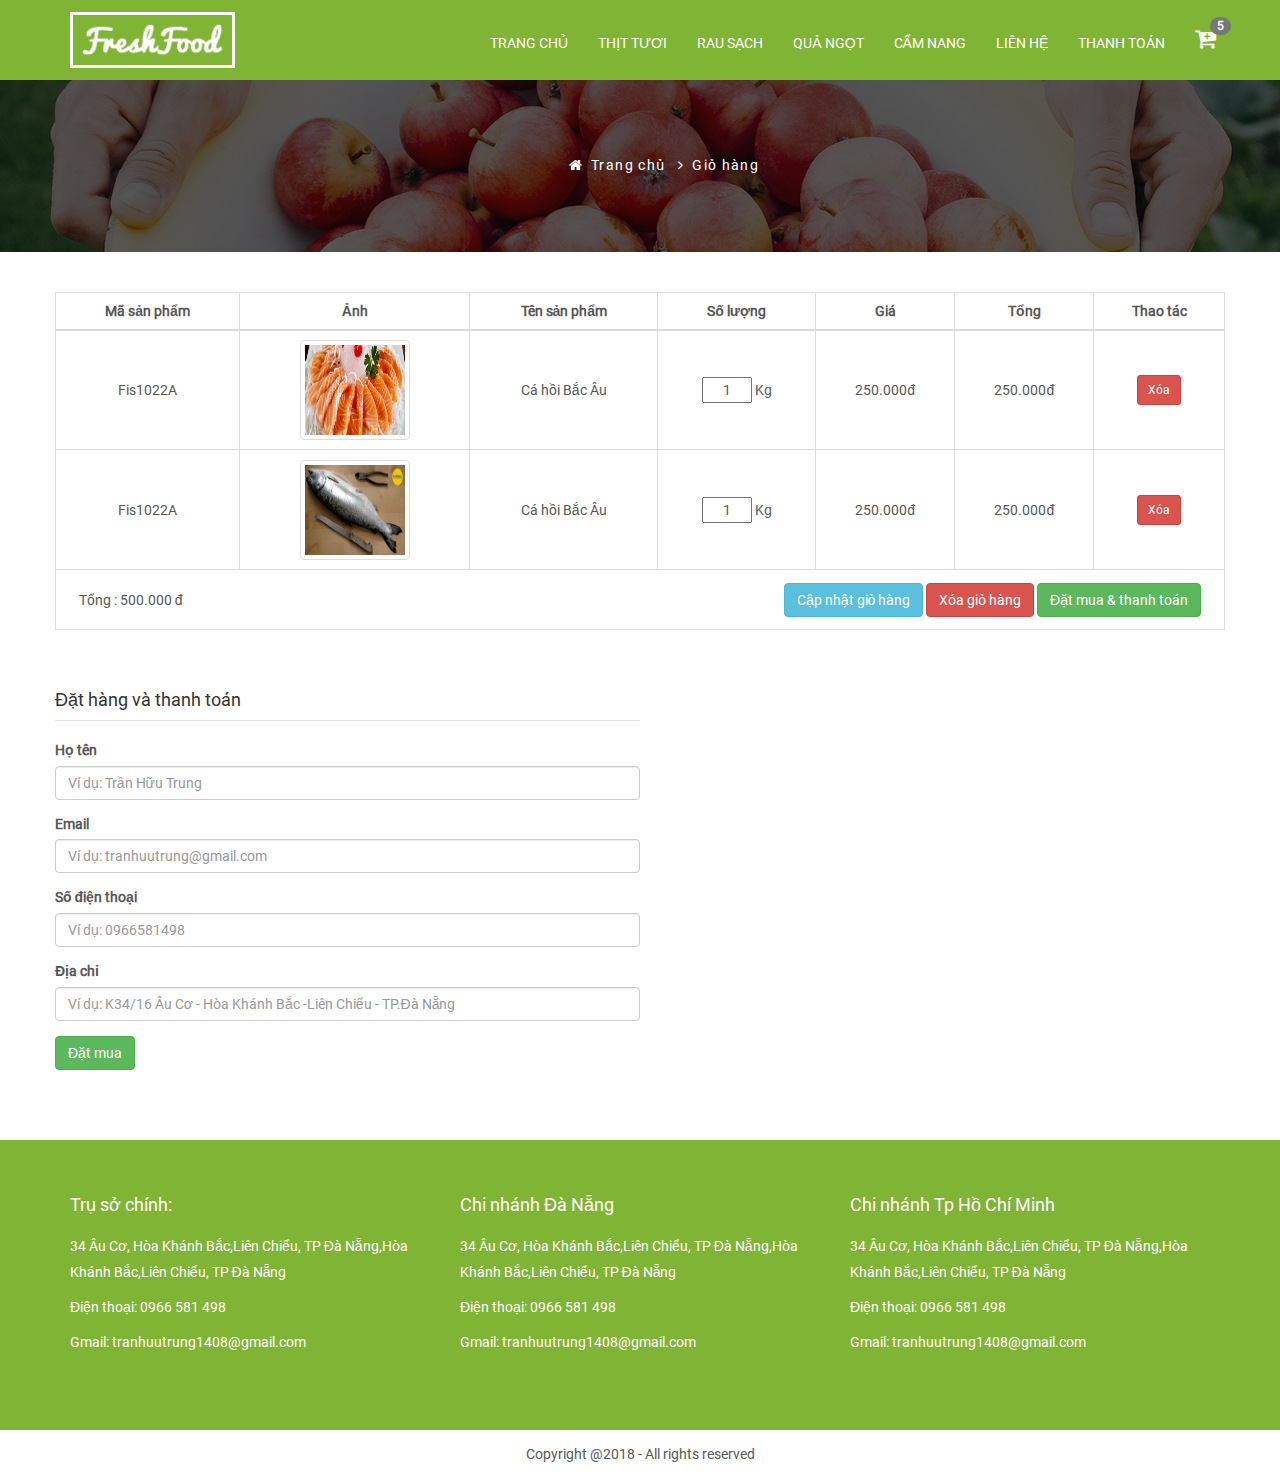
==== cart.html @ b71d3597 "add 3 pages detail-category, detail-news, cart" ====
<!DOCTYPE html>
<html lang="en">
<head>
    <meta charset="UTF-8">
    <meta name="viewport" content="width=device-width, initial-scale=1.0">
    <meta http-equiv="X-UA-Compatible" content="ie=edge">
    <title>Fresh Food</title>
    <link rel="stylesheet" href="assets/css/bootstrap.min.css">
    <link rel="stylesheet" href="assets/css/font-awesome.min.css">
    <link rel="stylesheet" href="assets/css/slick.css">
    <link rel="stylesheet" href="assets/css/slick-theme.css">
    <link rel="stylesheet" href="assets/css/custom.css">
    <link rel="stylesheet" href="assets/css/fontcss.css">
    <link rel="stylesheet" href="assets/css/index.css">
    <link rel="stylesheet" href="assets/css/category.css">
    <link rel="stylesheet" href="assets/css/category-news.css">
    <link rel="stylesheet" href="assets/css/detail-product.css">
    <link rel="stylesheet" href="assets/css/detail-news.css">
    <link rel="stylesheet" href="assets/css/cart.css">
</head>
<body>
    <header class="container-fluid nav-header">
     <!-- includes header by js from snippets/header -->
        <div class="container">
            <nav role="navigation" class="row">
                <!-- Brand and toggle get grouped for better mobile display -->
                <div class="navbar-header col-md-2">
                    <button type="button" class="navbar-toggle" data-toggle="collapse" data-target=".navbar-header-collapse">
                        <span class="sr-only">Toggle navigation</span>
                        <span class="fa fa-navicon "></span>
                    </button>
                    <a href="./">
                    <img class="img-responsive" src="./assets/images/logo.png" alt="FreshFood">
                    </a>
                </div>
            
                <!-- Collect the nav links, forms, and other content for toggling -->
                <div class="collapse navbar-collapse navbar-header-collapse col-md-8 col-md-push-2">
                    <ul class="nav navbar-nav main-menu-header text-uppercase">
                        <li class="active"><a href="./">Trang chủ</a></li>
                        <li><a href="./category-product.html">Thịt tươi</a></li>
                        <li><a href="./category-product.html">Rau sạch</a></li>
                        <li><a href="./category-product.html">Quả ngọt</a></li>
                        <li><a href="./category-news.html">Cẩm nang</a></li>
                        <li><a href="#">Liên hệ</a></li>
                        <li><a href="./cart.html">Thanh toán</a></li>
                        <li class="cart">
                            <a href="./cart.html">
                                <i class="fa fa-cart-plus"></i>
                                <span class="badge cart-number">5</span>
                            </a>
                        </li>
                    </ul>
                </div><!-- /.navbar-collapse -->
            </nav>
            
        </div>
    </header>
    <div class="view-img-header">
        <div class="container-fluid">
            <div class="row flex-container">
                <div class="bcrumb">
                    <ol>
                        <li><i class="fa fa-home"></i><a href="./">Trang chủ </a><i class="fa fa-angle-right"></i></li>
                        <li class="active">Giỏ hàng</li>
                    </ol>
                </div>
                <img src="./assets/images/breadcrumb.png" alt="" class="img-responsive">
            </div>
        </div>
    </div>
    <div class="content-detail container">
      <div class="row bangchitietgiohang">
          <div class="table-responsive">
              <table class="table table-hover table-cart table-bordered text-center">
                  <thead>
                      <tr>
                          <th>Mã sản phẩm</th>
                          <th>Ảnh</th>
                          <th>Tên sản phẩm</th>
                          <th>Số lượng</th>
                          <th>Giá </th>
                          <th>Tổng</th>
                          <th>Thao tác</th>
                      </tr>
                  </thead>
                  <tbody>
                    <tr>
                        <td>Fis1022A</td>
                        <td>
                            <img src="./assets/images/detail-info.png" alt="" class="img-responsive img-thumbnail">
                        </td>
                        <td>Cá hồi Bắc Âu</td>
                        <td>          
                            <input class="quantity text-center" type="text" name="" value="1" required="required">
                        Kg
                        </td>
                        <td>250.000đ</td>
                        <td>250.000đ</td>
                        <td>
                            <button type="button" class="btn btn-sm btn-danger">Xóa</button>
                        </td>
                    </tr>
                    <tr>
                        <td>Fis1022A</td>
                        <td>
                            <img src="./assets/images/detail-info1.jpg" alt="" class="img-responsive img-thumbnail">
                        </td>
                        <td>Cá hồi Bắc Âu</td>
                        <td>          
                            <input class="quantity text-center" type="text" name="" value="1" required="required">
                        Kg
                        </td>
                        <td>250.000đ</td>
                        <td>250.000đ</td>
                        <td>
                             <button type="button" class="btn btn-sm btn-danger">Xóa</button>
                        </td>
                    </tr>
                    <!-- tong tien -->
                    <tr class="total-cart">
                        <td colspan="7">
                            <div>
                                <div class="col-xs-6 col-sm-6 col-md-6 col-lg-6 text-left">
                                    <p class="total-price">
                                            Tổng : 500.000 đ
                                    </p>
                                </div>
                                
                                <div class="col-xs-6 col-sm-6 col-md-6 col-lg-6 text-right">
                                    <button type="button" class="btn btn-info">Cập nhật giỏ hàng</button>
                                    <button type="button" class="btn btn-danger">Xóa giỏ hàng</button>
                                    <button type="button" class="btn btn-success">Đặt mua & thanh toán</button>
                                </div>
                            </div>         
                        </td>
                    </tr>
                  </tbody>
              </table>
          </div>        
      </div>
      <div class="row datmua">
          <div class="col-xs-12 col-sm-8 col-md-6 col-lg-6">
              <div class="row">
                <form action="./" method="POST" role="form">
                    <legend><h4>Đặt hàng và thanh toán</h4></legend>
                    <div class="form-group">
                        <label for="">Họ tên</label>
                        <input type="text" class="form-control" id="" placeholder="Ví dụ: Trần Hữu Trung">
                    </div>
                    <div class="form-group">
                        <label for="">Email</label>
                        <input type="text" class="form-control" id="" placeholder="Ví dụ: tranhuutrung@gmail.com">
                    </div>
                    <div class="form-group">
                        <label for="">Số điện thoại</label>
                        <input type="text" class="form-control" id="" placeholder="Ví dụ: 0966581498">
                    </div>
                    <div class="form-group">
                        <label for="">Địa chỉ</label>
                        <input type="text" class="form-control" id="" placeholder="Ví dụ: K34/16 Âu Cơ - Hòa Khánh Bắc -Liên Chiểu - TP.Đà Nẵng">
                    </div>
                    <button type="submit" class="btn btn-success">Đặt mua</button>
                </form>
            </div>
          </div>
          
      </div>
    </div>
    <footer class="footer">
        <div class="top-footer container-fluid">
            <div class="container">
                <div class="row">
                    <div class="col-xs-12 col-sm-6 col-md-4 col-lg-4 block-footer">
                        <h4>Trụ sở chính:</h4>
                        <ul>
                            <li>34 Âu Cơ, Hòa Khánh Bắc,Liên Chiểu, TP Đà Nẵng,Hòa Khánh Bắc,Liên Chiểu, TP Đà Nẵng</li>
                            <li>Điện thoại: 0966 581 498</li>
                            <li>Gmail: tranhuutrung1408@gmail.com</li>
                        </ul>
                    </div>
                    <div class="col-xs-12 col-sm-6 col-md-4 col-lg-4 block-footer">
                        <h4>Chi nhánh Đà Nẵng</h4>
                        <ul>
                            <li>34 Âu Cơ, Hòa Khánh Bắc,Liên Chiểu, TP Đà Nẵng,Hòa Khánh Bắc,Liên Chiểu, TP Đà Nẵng</li>
                            <li>Điện thoại: 0966 581 498</li>
                            <li>Gmail: tranhuutrung1408@gmail.com</li>
                        </ul>
                    </div>
                    <div class="col-xs-12 col-sm-6 col-md-4 col-lg-4 block-footer">
                        <h4>Chi nhánh Tp Hồ Chí Minh</h4>
                        <ul>
                            <li>34 Âu Cơ, Hòa Khánh Bắc,Liên Chiểu, TP Đà Nẵng,Hòa Khánh Bắc,Liên Chiểu, TP Đà Nẵng</li>
                            <li>Điện thoại: 0966 581 498</li>
                            <li>Gmail: tranhuutrung1408@gmail.com</li>
                        </ul>            
                    </div>
                </div>
            </div>
        </div>
        <div class="copyright">
            <div class="container">
                <div class="row">
                    <div class="col-xs-12 col-sm-12 col-md-12 col-lg-12 text-center">
                        Copyright @2018 - All rights reserved
                    </div>
                </div>
                
            </div>
        </div>
    </footer>
    <!-- Jquery bootstrap template depend on it -->
    <script src="assets/js/jquery-3.2.1.min.js"></script>
    <script src="assets/js/bootstrap.min.js"></script>
    <script src="assets/js/jquery.validate.min.js"></script>
    <script src="assets/js/jquery-migrate-1.2.1.min.js"></script>
    <script src="assets/js/slick.min.js"></script>
    <script src="assets/js/script.js"></script>
</body>
</html>
---- assets/css/custom.css ----
.fl-left{
  float: left;
}
.fl-right{
  float: right;
}
.clearfix {
  clear: both;
  display: block;
}
---- assets/css/fontcss.css ----
/* roboto-regular - latin */
@font-face {
  font-family: 'Roboto';
  src: url('../fonts/roboto-v18-latin-regular.eot'); /* IE9 Compat Modes */
  src: local('Roboto'), local('Roboto-Regular'),
       url('../fonts/roboto-v18-latin-regular.eot?#iefix') format('embedded-opentype'), /* IE6-IE8 */
       url('../fonts/roboto-v18-latin-regular.woff2') format('woff2'), /* Super Modern Browsers */
       url('../fonts/roboto-v18-latin-regular.woff') format('woff'), /* Modern Browsers */
       url('../fonts/roboto-v18-latin-regular.ttf') format('truetype'), /* Safari, Android, iOS */
       url('../fonts/roboto-v18-latin-regular.svg#Roboto') format('svg'); /* Legacy iOS */
  font-weight:normal;
  font-style:normal;
}
@font-face {
  font-family: 'Glyphicons Halflings';

  src: url('../fonts/glyphicons-halflings-regular.eot');
  src: url('../fonts/glyphicons-halflings-regular.eot?#iefix') format('embedded-opentype'),
       url('../fonts/glyphicons-halflings-regular.woff') format('woff'),
       url('../fonts/glyphicons-halflings-regular.ttf') format('truetype')
}
body {
  font-family: "Roboto",Helvetica,Arial,sans-serif;
  font-size: 14px;
  line-height: 1.4;
  color: #585858;
  background-color: #fff;
}
---- assets/css/index.css ----
.panel-footer>a>h4 {
  color: #333333;
}
.panel-footer>a:hover, .panel-footer>a:focus{
  text-decoration: none;
}
.panel-footer .add-to-cart{
  color: brown;
}
header{
  border-bottom: none;
}
/* #logo{
  width: 168px;
  height: 57px;
  background: url("../images/logo.png") no-repeat center;
} */
.nav-header{
  background-color: #80b435;
}
  .nav-header a{
    color: #ffffff;
  }
  .nav-header img{
    margin-top: 12px;
    margin-bottom: 12px;
  }
  .nav-header .navbar-toggle {
    margin-top: 22px;
    padding: 6px 10px;
    background-color: #ffffff;
  }
  .nav-header span.fa.fa-navicon {
    font-size: 25px;
  }
  .main-menu-header {
    margin-top: 33px;
    margin-left: 30px;
  }
  .nav>li>a:focus, .nav>li>a:hover {
    text-decoration: none;
    color: #00CC99;
  }
  @media (max-width: 767px){
    .nav>li>a:focus, .nav>li>a:hover {
      background-color: #eee;
    }
    .slider img{
      min-height: 200px;
    }
    .info>p {
      font-size: 13px;
    }
  }
  @media (min-width: 768px){
    .main-menu-header>li>a {
      padding: 0px 30px 0px 0px;
    }
    .main-menu-header>li>a:focus, .main-menu-header>li>a:hover {
      background-color: #80b435;
    }
  }
  
  @media (max-width: 991px){
    .wp-item-handbook{
      margin-bottom: 15px;
    }
  }
  @media (max-width: 1199px) and (min-width: 768px){
    /* .navbar-header-collapse {
      margin-bottom: 20px;
    } */
    .navbar-header-collapse ul li {
      margin-bottom: 20px;
    }
    .main-menu-header {
      margin-top: 0px;
    }
  }
  .cart {
    display: inline-block;
    margin-top: -6px;
    position: relative;
  }
  .cart-number {
    position: absolute;
    top: -10px;
    left: 15px;
  }
  .fa-cart-plus {
    font-size: 23px;
  }
  .cart>a:hover, .cart>a:focus{
    text-decoration: none;
  }
.slider img{
    max-width: 100%;
    max-height: 100%;
    /* min-height: 200px; */
  }
.category{
  margin-top: 50px;
  margin-bottom: 50px;
}
  .sub-category{
    position: relative;
    margin-bottom: 15px;
  }
  .info-pos{
    position: absolute;
  }
  .info-pos a:hover, .info-pos a:focus{
    text-decoration: none;
  }
  .info {
    border: 2px solid #fff;
    padding: 3px;
  }
  .info>p{
    padding: 10px 20px;
    margin: 0px;
    font-weight: 400;
    font-size: 18px;
    color: #333333;
    background-color: #fff;
  }
.new-product{
  padding-top: 60px;
  background-color: #80b435;
  padding-bottom: 50px;
 }
  .section-title{
    margin-bottom: 30px;
  }
    .section-title>p{
      font-size: 24px;
      color: #ffffff;
      font-weight: 400;
    }
.item-slick>.panel{
  margin-bottom: 0px;
}
  /* .item-slick .panel-body {
    width: 258px; 
    height: 290px;
  }
  .item-slick .panel-footer {
    width: 258px;
    height: 120px;
    overflow: hidden;
  } */
.handbook{
    padding-top: 30px;
    padding-bottom: 30px;
  }
  .handbook p{
    color: #333333;
  }
.top-footer{
  background-color: #80b435;
  color: #ffffff;
  padding-top: 45px;
  padding-bottom: 45px; 
 }
  .top-footer h4{
    margin-bottom: 20px;
  }
  .top-footer ul{
    padding-left: 0px;
  }
    .top-footer ul li{
      list-style: none;
      line-height: 1.8em;
      margin-bottom: 10px;
    }
  .block-footer{
    margin-bottom: 20px;
  }
.copyright{
  padding-top: 15px;
  padding-bottom: 15px;
}
@media (max-width: 1200px){
  .info>p {
    font-size: 13px;
    font-weight: 500;
  }
}
---- assets/css/category.css ----
.view-img-header{
  position: relative;
  padding-right: 0px;
  padding-left: 0px;
}

.bcrumb {
  position: absolute;
  color: #ffffff;
  letter-spacing: 0.1em;
  /* top: 50%; */
  }
  .bcrumb ol{
    list-style: none;
  } 
  .bcrumb li{
    float: left;
  }
  .bcrumb li i{
    margin-left: 8px;
    margin-right: 8px;
  }
  .bcrumb li a{
    color: #ffffff;
  }
  .bcrumb li a:hover{
    text-decoration: none;
  }
  @media (max-width: 767px){
    .view-img-header img{
      min-height: 120px;
    }
  }
.content-category{
  margin-top: 20px;
  margin-bottom: 20px;
}
.section{
  margin-bottom: 30px;
}
---- assets/css/category-news.css ----
/* chinh sua lai hover phan trang */
.pagination>li>a:focus, .pagination>li>a:hover, .pagination>li>span:focus, .pagination>li>span:hover {
  color: white;
  background-color: #c50808;
  border-color: #c50808;
}
.list-news-item{
  margin-bottom: 40px;
}
.news-item{
  margin-bottom: 20px;
}
/* .news-item img{
  margin: 0px auto;
} */

@media screen and (min-width: 768px){
  .highlight-item-news h4{
    margin-top: 0px;
  }
}
---- assets/css/detail-product.css ----
/* Flex */
.flex-container {
  display: -webkit-flex; /* Safari */
  display: flex;
  justify-content:center;
  align-items: center;
}
/* .view-img-header .container-fluid {
  padding-left: 0px;
  padding-right: 0px;
} */
@media (max-width: 500px){
  .view-img-header img{
    max-height: 130px;
  }
  
}
.head{
  margin-bottom: 15px;
}
.content-detail{
  margin-top: 40px;
  margin-bottom: 30px;
}
.rating {
  margin-bottom: 50px;
}
.rating ul{
  list-style: none;
  padding-left: 0px;
}
.rating>ul>li{
  float: left;
  margin-right: 5px;
}
.rating>ul>li>i{
  font-size: 18px;
  color: yellow;
}
.decription-product{
  margin-top: 30px;
  margin-bottom: 30px;
  padding: 10px 10px 0px 10px;
  border: 1px #b7b7b7;
  border-style: dashed
}
.block-detail-product{
  border: 1px solid #b7b7b7;
  padding: 10px;
  margin-bottom: 15px;
}
.block-detail-product img{
  margin-right: 10px;
  margin-bottom: 9px;
}
.block-detail-product p{
  display: inline;
  line-height: 1.8em;
}
.slidebar{
  margin-bottom: 40px;
}
.ads-img{
  margin-top: 60px;
}
.detail-info{
  margin-bottom: 40px;
}
.detail-info p{
  line-height: 1.8em;
}
.detail-info img {
  margin: 20px auto;
}
.comment .label{
  background-color: #337ab7;
}
.social{
  margin-bottom: 20px;
}
.comment .social .fa-google-plus {
  color: brown;
}
.filter-comment{
  text-align: right;
}
.filter-comment p{
  display: inline;
}
/* mac dinh anh co kich thuoc 60px */
.comment{
  margin-bottom: 50px;
}
.user-comment img {
  max-width: 60px;
  min-width: 60px;
  max-height: 60px;
  min-height: 60px;
}
---- assets/css/cart.css ----
.bangchitietgiohang{
  margin-bottom: 30px;
}
.datmua{
  margin-bottom: 40px;
}
.table-cart td{
  height:120px;
}
.table-cart th{
  text-align: center;
}
.total-cart td{
  height: 60px;
}
.table>tbody>tr>td{
  vertical-align: middle;
}
.table-cart img.img-thumbnail {
  max-width: 110px;
  min-width: 90px;
  height: 100px;
}
.quantity {
  width: 50px;
}
p.total-price{
  margin: 0;
  line-height: 34px;
}
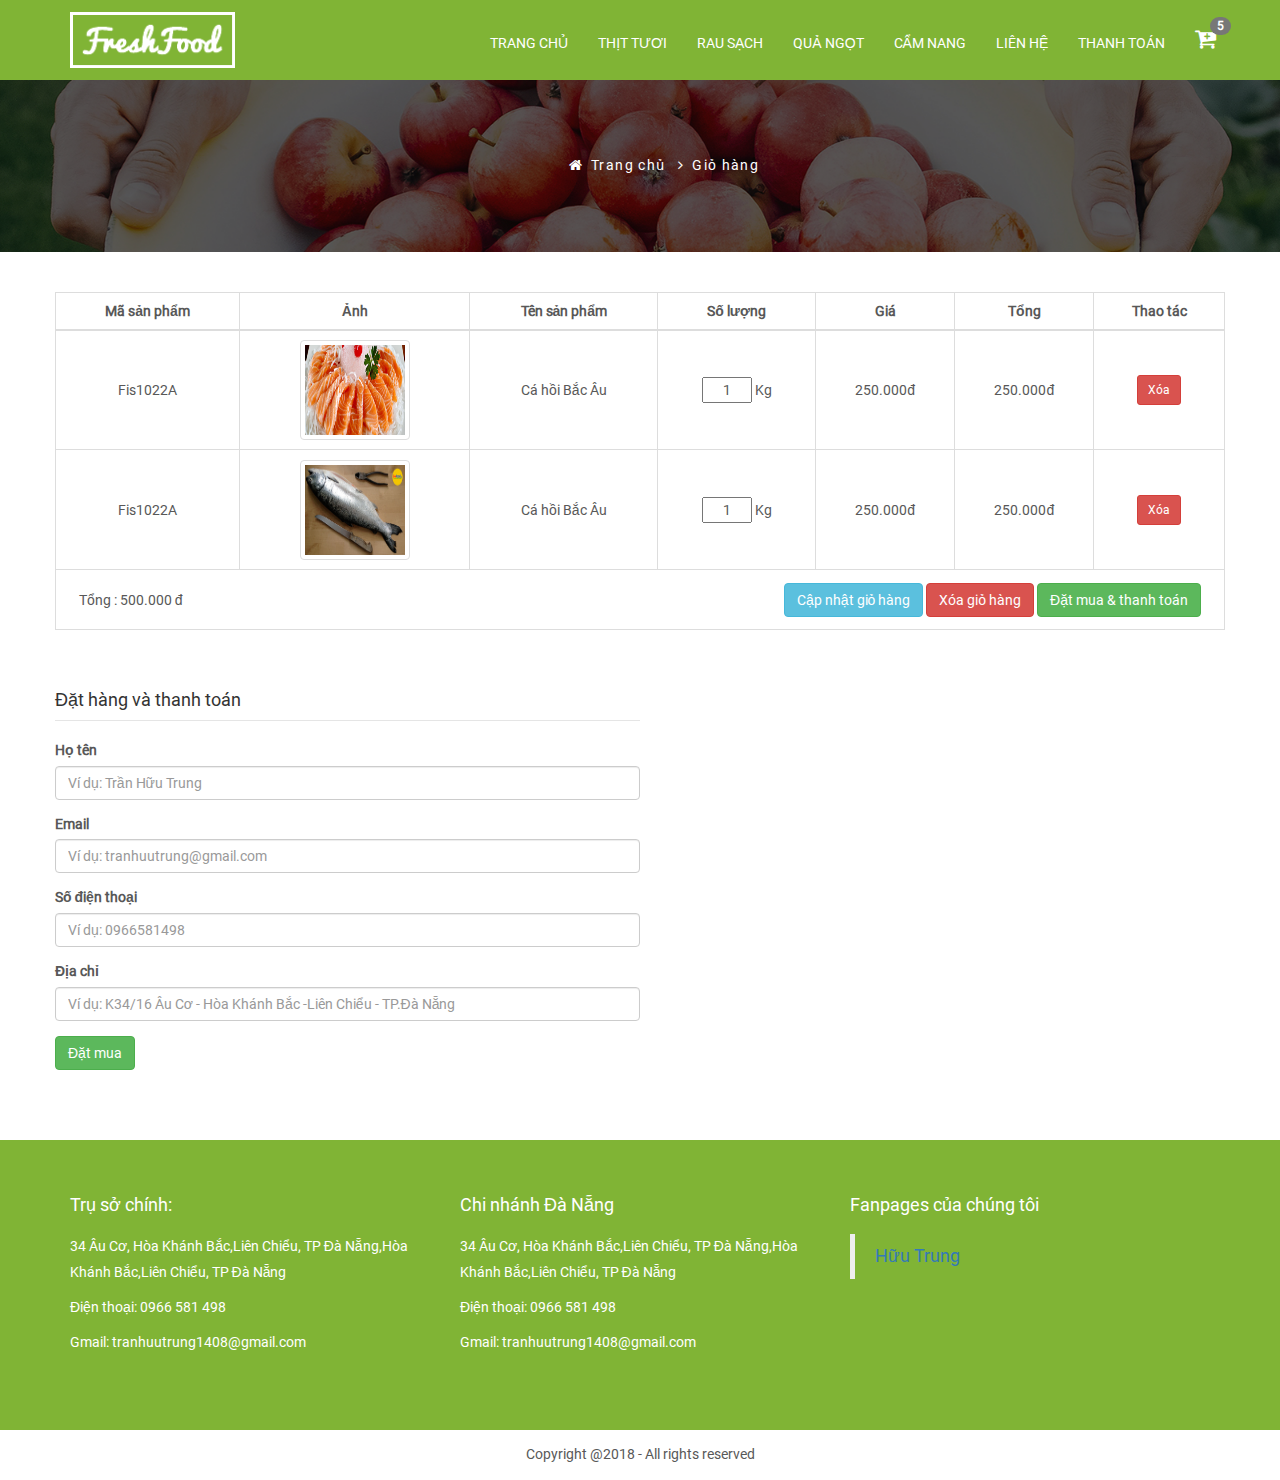
==== commit 7eeb8fec: "add fanpages in footer page home" ====
--- a/cart.html
+++ b/cart.html
@@ -19,6 +19,15 @@
     <link rel="stylesheet" href="assets/css/cart.css">
 </head>
 <body>
+    <div id="fb-root"></div>
+    <script>(function(d, s, id) {
+        var js, fjs = d.getElementsByTagName(s)[0];
+        if (d.getElementById(id)) return;
+        js = d.createElement(s); js.id = id;
+        js.src = 'https://connect.facebook.net/vi_VN/sdk.js#xfbml=1&version=v3.0';
+        fjs.parentNode.insertBefore(js, fjs);
+        }(document, 'script', 'facebook-jssdk'));
+    </script>
     <header class="container-fluid nav-header">
      <!-- includes header by js from snippets/header -->
         <div class="container">
@@ -188,12 +197,17 @@
                         </ul>
                     </div>
                     <div class="col-xs-12 col-sm-6 col-md-4 col-lg-4 block-footer">
-                        <h4>Chi nhánh Tp Hồ Chí Minh</h4>
-                        <ul>
-                            <li>34 Âu Cơ, Hòa Khánh Bắc,Liên Chiểu, TP Đà Nẵng,Hòa Khánh Bắc,Liên Chiểu, TP Đà Nẵng</li>
-                            <li>Điện thoại: 0966 581 498</li>
-                            <li>Gmail: tranhuutrung1408@gmail.com</li>
-                        </ul>            
+                        <h4>Fanpages của chúng tôi</h4>
+                        <div class="fb-page" 
+                            data-href="https://www.facebook.com/H&#x1eef;u-Trung-1713923102223109/" 
+                            data-small-header="false" 
+                            data-adapt-container-width="true" 
+                            data-hide-cover="false" 
+                            data-show-facepile="true">
+                            <blockquote cite="https://www.facebook.com/H&#x1eef;u-Trung-1713923102223109/" class="fb-xfbml-parse-ignore">
+                                <a href="https://www.facebook.com/H&#x1eef;u-Trung-1713923102223109/">Hữu Trung</a>
+                            </blockquote>
+                        </div>             
                     </div>
                 </div>
             </div>
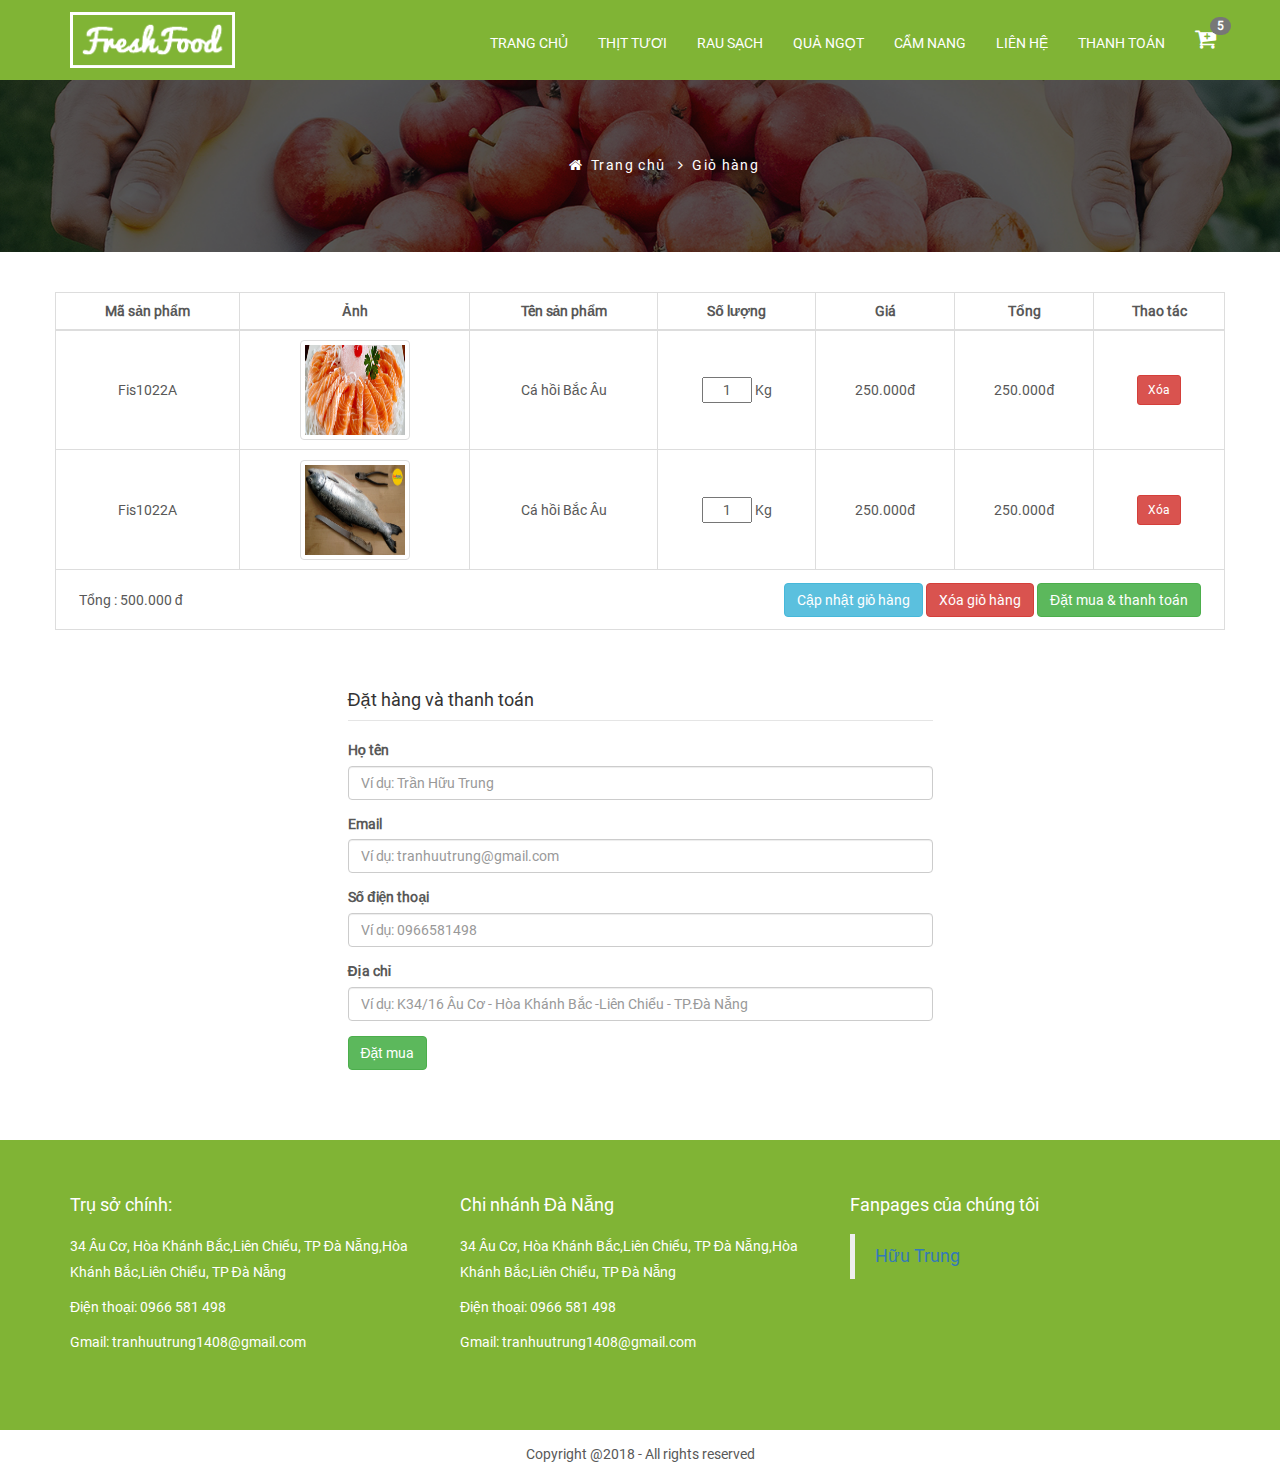
==== commit c1f2fa72: "change col in form cart pages" ====
--- a/cart.html
+++ b/cart.html
@@ -149,7 +149,7 @@
           </div>        
       </div>
       <div class="row datmua">
-          <div class="col-xs-12 col-sm-8 col-md-6 col-lg-6">
+          <div class="col-xs-10 col-xs-offset-1 col-sm-6 col-sm-offset-3 col-md-6 col-lg-6">
               <div class="row">
                 <form action="./" method="POST" role="form">
                     <legend><h4>Đặt hàng và thanh toán</h4></legend>
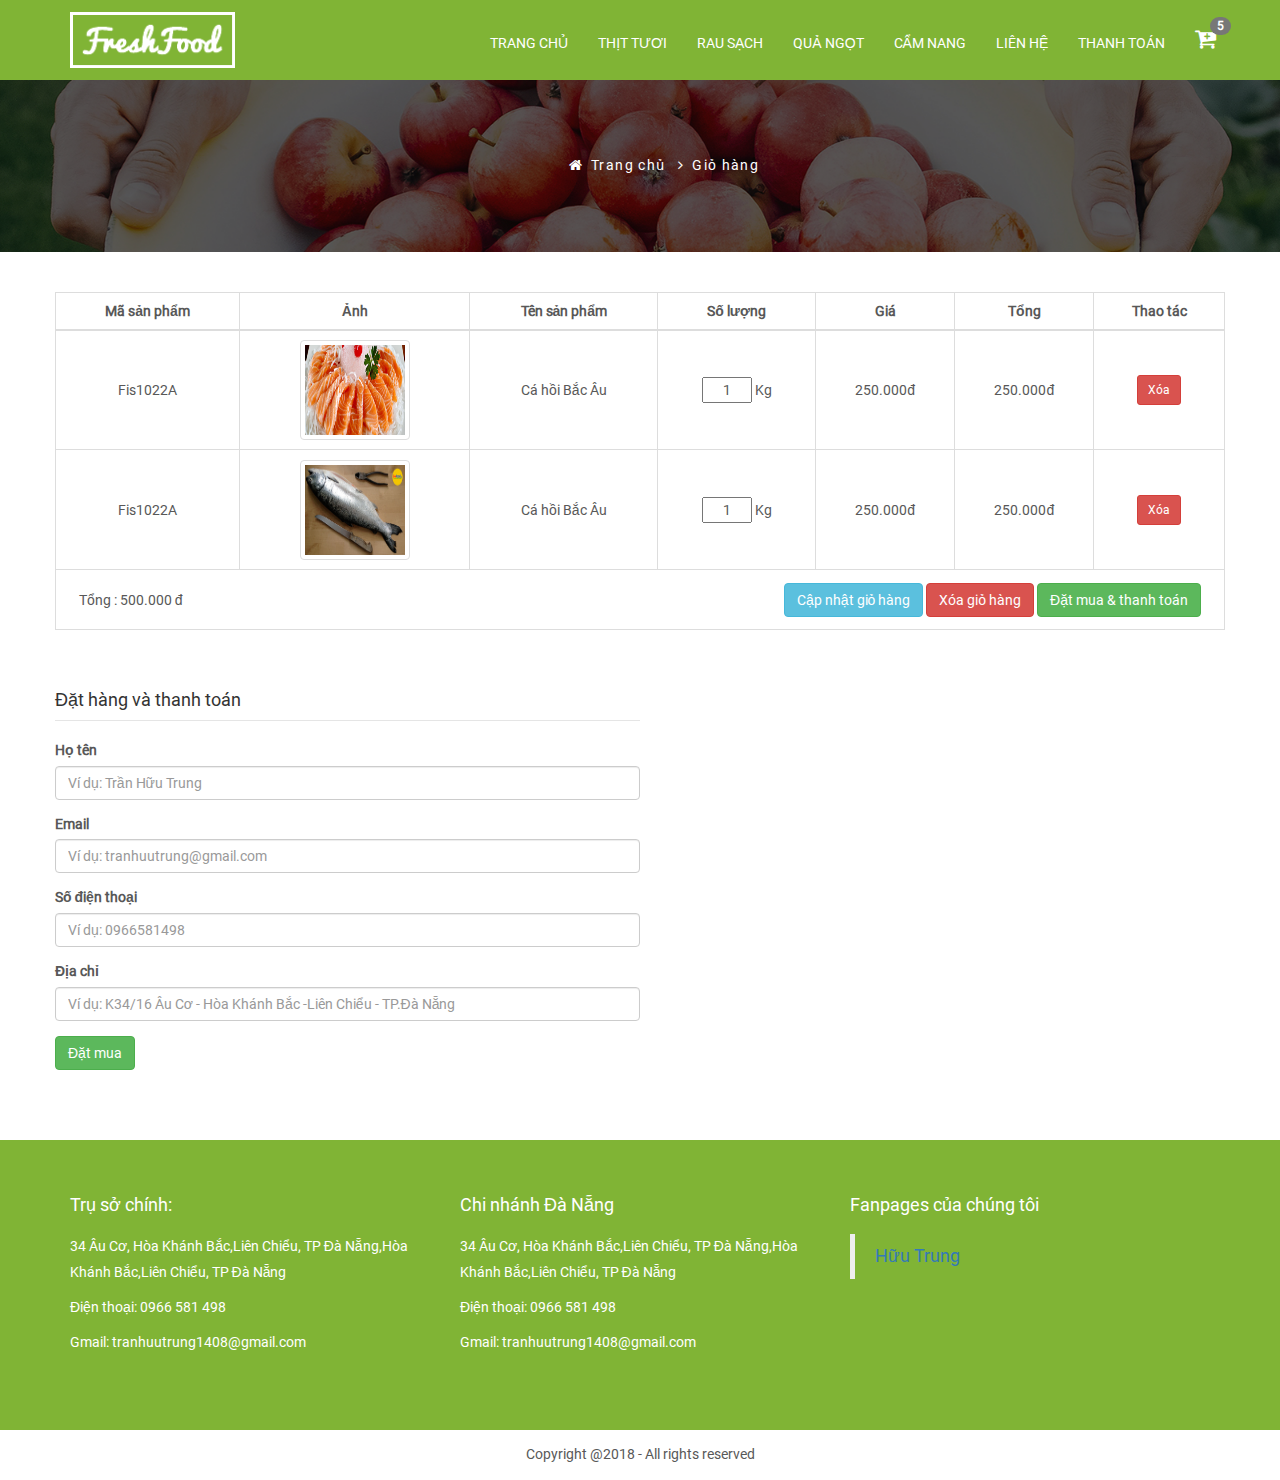
==== commit 49dd1085: "asc" ====
--- a/cart.html
+++ b/cart.html
@@ -149,7 +149,7 @@
           </div>        
       </div>
       <div class="row datmua">
-          <div class="col-xs-10 col-xs-offset-1 col-sm-6 col-sm-offset-3 col-md-6 col-lg-6">
+          <div class="col-xs-10 col-xs-offset-1 col-sm-6 col-sm-offset-3 col-md-offset-0 col-md-6 col-lg-6">
               <div class="row">
                 <form action="./" method="POST" role="form">
                     <legend><h4>Đặt hàng và thanh toán</h4></legend>
